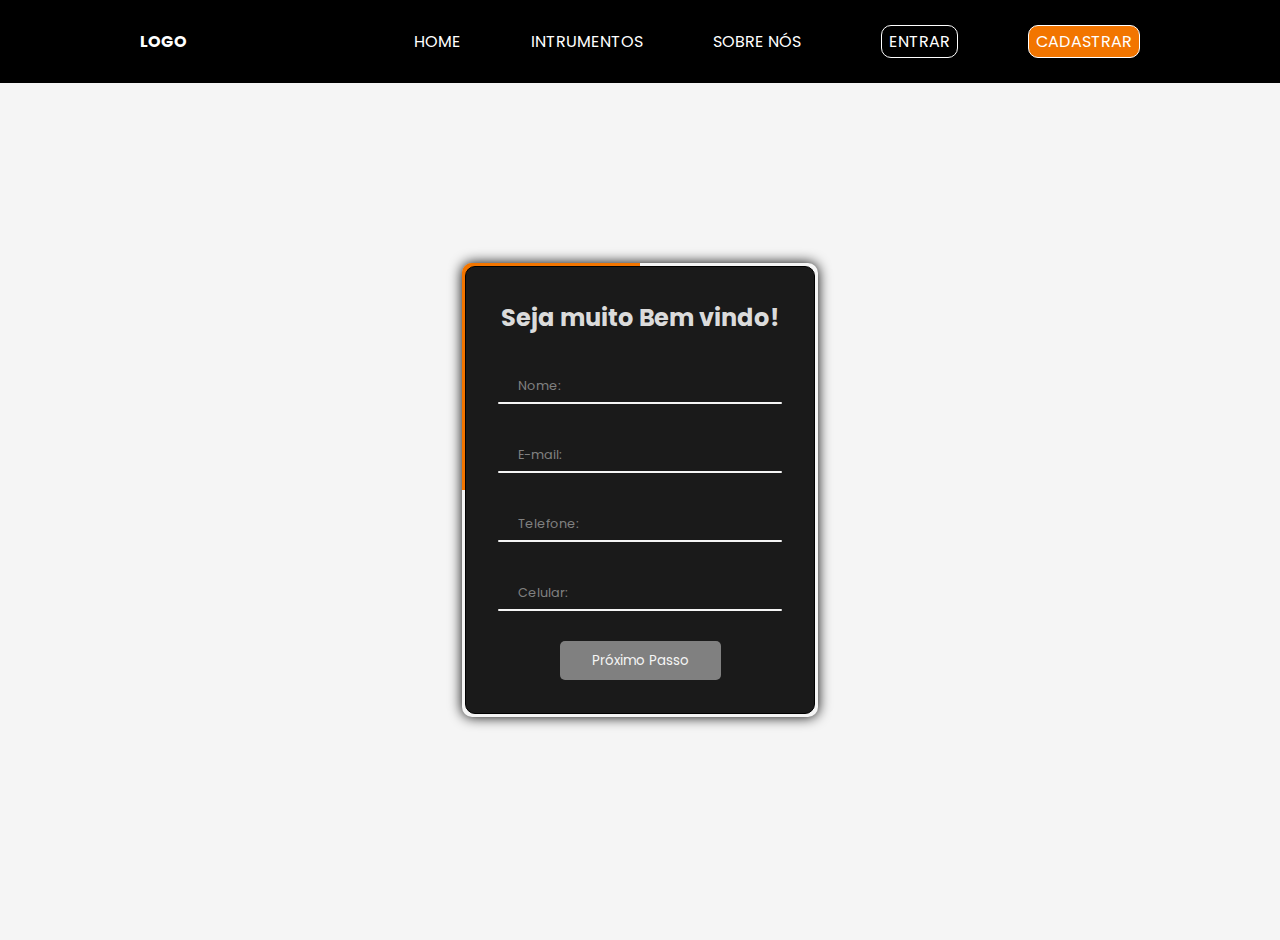
==== site/public/cadastrar.html @ 80ec1021 "Correção de nome de inputs" ====
<!DOCTYPE html>
<html lang="en">

<head>
    <meta charset="UTF-8">
    <meta http-equiv="X-UA-Compatible" content="IE=edge">
    <meta name="viewport" content="width=device-width, initial-scale=1.0">
    <title>Ryyhm - Cadastro</title>
    <link rel="stylesheet" href="css/style.css">
    <link rel="stylesheet" href="css/reset.css">
    <link rel="stylesheet" href="css/login.css">
    <link rel="stylesheet" href="css/cadastro.css">
    <style>
    </style>
</head>

<body>
    <!-- header -->
    <div class="header">
        <div class="container">
            <div class="logo">
                <h2>LOGO</h2>
            </div>
            <div class="navbar">
                <ul class="nav">
                    <li><a href="index.html">HOME</a></li>
                    <li><a href="instrumentos.html">INTRUMENTOS</a></li>
                    <li><a href="sobre-nos.html">SOBRE NÓS</a></li>
                </ul>
                <ul class="login">
                    <li><a href="login.html">ENTRAR</a></li>
                    <li class="active-login"><a href="cadastrar.html">CADASTRAR</a></li>
                </ul>
            </div>
        </div>
    </div>
    <!-- Fim do header -->

    <!-- Cadastro -->
    <section class="sec-login">
        <div class="content">
            <div class="effect-box">
                <div class="form">
                    <div class="form_orquestra" id="form_orquestra">
                        <h2>Seja muito Bem vindo!</h2>
                        <div class="form-box">
                            <input type="text" id="in_nome" required="required">
                            <span>Nome:</span>
                            <i></i>
                        </div>
                        <div class="form-box">
                            <input type="text" id="in_email" required="required">
                            <span>E-mail:</span>
                            <i></i>
                        </div>
                        <div class="form-box Telefone">
                            <input type="text" id="in_telefone" required="required">
                            <span>Telefone:</span>
                            <i></i>
                        </div>
                        <div class="form-box celular">
                            <input type="text" id="in_celular" required="required">
                            <span>Celular:</span>
                            <i></i>
                        </div>
                        <button onclick="Prox_passo()">Próximo Passo</button>
                    </div>
                    <div class="form_login" id="form_login">
                        <h2>Informações de Login</h2>
                        <div class="form-box">
                            <input type="text" id="in_login" required="required">
                            <span>Login:</span>
                            <i></i>
                        </div>
                        <div class="form-box">
                            <input type="password" id="in_senha" required="required">
                            <span>Senha:</span>
                            <i></i>
                        </div>
                        <div class="form-box">
                            <input type="text" id="in_confSenha" required="required">
                            <span>Confirmar Senha:</span>
                            <i></i>
                        </div>
                        <div class="login-button">
                            <button onclick="ant_passo()">Passo anterior</button>
                            <button onclick="">Cadastrar</button>
                        </div>
                    </div>
                </div>
            </div>
        </div>
    </section>
    <!-- FIM CADASTRO -->
</body>

</html>
<script>
    function Prox_passo() {
        form_orquestra.classList.add('sumir-esquerdo');
        setTimeout(() => {
            form_login.style.display = 'flex';
            form_orquestra.style.display = 'none';
            form_orquestra.classList.remove('sumir-esquerdo');
        }, "400")
    }
    function ant_passo() {
        form_login.classList.add('sumir-direito');
        setTimeout(() => {
            form_orquestra.style.display = 'flex';
            form_login.style.display = 'none';
            form_login.classList.remove('sumir-direito');
        }, "400")
    }
</script>
---- site/public/css/style.css ----
body {
    background-color: #F5F5F5;
}

.container {
    width: 80%;
    margin: 0 auto;
    display: flex;
    align-items: center;
    justify-content: space-between;
}

button {
    cursor: pointer;
    transition: 400ms;
}

button:hover,
button:focus {
    transform: scale(1.1, 1.1);
}

button:active {
    transform: scale(0.95, 0.95);
}

.active::after {
    content: '';
    width: 100%;
    height: 1px;
    display: block;
    background-color: aliceblue;
    transition: 0.4s;
}
/* --------- HEADER ----------- */
.header {
    background-color: #000;
    padding: 25px 15px;
    color: #fff;
    font-size: 0.8rem;
}

.navbar {
    display: flex;
    align-items: center;
}

.navbar ul {
    display: flex;
    column-gap: 70px;
    cursor: pointer;
}

.nav {
    margin-right: 80px;
}

.navbar .nav li::after {
    content: '';
    width: 0;
    height: 1px;
    display: block;
    background-color: aliceblue;
    transition: 0.4s;
}

/* TRANSIÇÃO NOS ITEMS DA NAVBAR */
.navbar .nav li:hover::after {
    width: 100%;
}

.login ul {
    display: flex;
    column-gap: 30px;
}

.login li {
    border: #fff 1px solid;
    border-radius: 10px;
    padding: 3px 7px;
    cursor: pointer;
    transition: 400ms;
}

.login li:hover {
    transform: scale(1.1, 1.1);
    transition: 400ms;
    background-color: #f27500;
}

.login li:active {
    transform: scale(0.95, 0.95);
}

/* --------- FIM DO HEADER ----------- */


/* --------- BANNER ----------- */
.banner {
    background-image: url('../assets/imgs/bg-home.png');
    height: 80vh;
    background-size: cover;
    color: #fff;
    width: 100%;
    display: flex;
}

.banner .container {
    height: 100%;
}

.banner .content-text {
    display: flex;
    flex-direction: column;
    height: 100%;
    align-items: flex-start;
    justify-content: center;
}

.banner h2 {
    font-size: 3.5rem;
    font-weight: 500;
}

.banner button {
    background-color: #f27500;
    width: max-content;
    padding: 10px;
    border-radius: 5px;
    color: #fff;
    margin-top: 1rem;
    font-size: 1rem;
    transition: 500ms;
}

/* --------- FIM DO BANNER ----------- */

/* --------- SALMOS ----------- */
.salmos {
    width: 100%;
    display: flex;
    justify-content: center;
}

.salmos .content {
    top: -40px;
    padding: 30px 10px;
    width: max-content;
    height: max-content;
    min-height: 100px;
    min-width: 400px;
    position: relative;
    box-shadow: 0px 1px 20px 0px rgb(0 0 0 / 82%);
    background-color: #fff;
    text-align: center;
}

.salmos .container {
    flex-direction: column;
}

.salmos h2 {
    font-size: 1.2rem;
    font-weight: 700;
}

.salmos p {
    margin-top: 12px;
    font-size: 1rem;
}

/* --------- FIM DO SALMOS ----------- */

/* --------- MUSICA ----------- */
.content-musica .container {
    margin-top: 40px;
    justify-content: center;
    flex-direction: column;

}

.content-musica .content-text {
    display: flex;
    flex-direction: column;
    justify-content: center;
    align-items: center;
    gap: 1rem;
    text-align: center;
}

.content-musica .content-text h2 {
    font-size: 3rem;
    font-weight: 400;
}

.content-musica .content-text p {
    width: 80%;
    line-height: 30px;
}

.music-cards {
    background-image: url('../assets/imgs/bg-music.png');
    background-size: cover;
}

.music-cards .container {
    flex-direction: row;
}

.music-img img {
    height: 560px;
}

.box-cards {
    position: relative;
    display: flex;
    flex-direction: column;
    justify-content: space-evenly;
    height: 600px;
    right: 25px;
}

.card {
    max-width: 360px;
    height: 110px;
    text-align: justify;
    padding: 3rem 1rem;
    background-color: #fff;
    border-radius: 10px;
    display: flex;
    flex-direction: column;
    justify-content: center;
    align-items: flex-start;
    gap: 5px;
    position: relative;
    box-shadow: rgba(0, 0, 0, 0.571) -3px 3px 10px 0px;
    transition: .5s;
    bottom: 0px;
}

.right {
    left: 80px;
}

.card h2 {
    color: #6FD6DC;
    text-transform: uppercase;
    letter-spacing: 2px;
    font-size: 1.1rem;
}
.card p {
    font-size: 0.9rem;
}
.card:hover {
    box-shadow: 0px 0px 13px 0px #6FD6DC;
    transition: 500ms;
    bottom: 10px;
}

/* --------- FIM MUSICA ----------- */

/* --------- O QUE É O RYTHM ----------- */
.rythm {
    padding: 60px 0;
    margin-top: 50px;
    background-color: #232323;

}

.rythm .container {
    flex-direction: column;
    align-items: flex-start;
}

.rythm .content-text {
    display: flex;
    flex-direction: column;
    height: 100%;
    justify-content: center;
    gap: 20px;
}

.rythm .content-text h2 {
    color: #f4c599;
    font-size: 2.5rem;
}

.rythm .content-text p {
    color: #F5F5F5;
    font-size: 1.3rem;
}

.rythm button {
    margin-top: 30px;
    background-color: #f4c599;
    padding: 10px;
    font-size: 1.1rem;
    transition: 500ms;
}

/* --------- FIM RYTHM ----------- */

/* --------- A MAIOR ORQUESTRA ----------- */
.maior-orquestra {
    margin-top: 80px;
}

.maior-orquestra .content {
    display: flex;
    align-items: center;
    justify-content: center;
    text-align: center;
    flex-direction: column;
}

.maior-orquestra .content-title {
    margin: 30px 0 20px 0;
}

.maior-orquestra .content-title h2 {
    font-size: 2rem;
    font-weight: 300;
    letter-spacing: 2px;

}

.maior-orquestra .content-title h1 {
    font-weight: 900;
    font-size: 4rem;
    letter-spacing: 10px;
}

.maior-orquestra .content-text {
    display: flex;
    flex-direction: column;
    justify-content: center;
    align-items: center;
    gap: 1rem;
    text-align: center;
}

.maior-orquestra .content-text p {
    width: 80%;
    line-height: 30px;
}

.maior-orquestra .maior-video {
    margin-top: 40px;
}

/* --------- FIM A MAIOR ORQUESTRA ----------- */


/* --------- INSTRUMENTOS----------- */
.instrumentos {
    background-image: url('../assets/imgs/bg-instruments.png');
    background-size: cover;
    margin-top: 50px;
    height: 90vh;
    display: flex;
    justify-content: space-between;
}

.instrumentos .container {
    flex-direction: column;
    align-items: flex-end;
    height: 100%;

}

.instrumentos .content {
    display: flex;
    align-items: center;
    flex-direction: column;
    justify-content: space-evenly;
    padding: 10px 20px;
    height: 100%;
}

.instrumentos h2 {
    font-size: 3rem;
    font-weight: 500;
    width: 300px;
    color: #F5F5F5;
}

.instrumentos .emojis {
    display: flex;
    align-items: center;
    column-gap: 30px;
}

.instrumentos .emoji {
    background-color: #f27500;
    width: 80px;
    height: 80px;
    display: flex;
    align-items: center;
    justify-content: center;
    bottom: 0px;
    transition: 500ms;
}

.instrumentos .emoji:hover {
    transition: 500ms;
    bottom: 100px;
    transform: scale(1.1, 1.1);

}

.instrumentos img {
    height: 60px;
}

.instrumentos-button {
    width: max-content;
    height: 100%;
    display: flex;
    align-items: flex-end;
    justify-content: end;
}

.instrumentos button {
    position: relative;
    background-color: #6FD6DC;
    border-radius: 10px;
    padding: 25px;
    font-size: 1.5rem;
    transition: 500ms;
    width: max-content;
    bottom: 10px;
    left: 30px;
}

/* --------- FIM INSTRUMENTOS----------- */

footer {
    height: 350px;
    background-color: #000;
}
---- site/public/css/login.css ----
body {
    overflow: hidden
}

.active-login {
    background-color: #f27500;
}

.sec-login {
    z-index: -1;
    position: absolute;
    top: 0;
    height: 100vh;
    width: 100vw;
    background-image: url("../assets/imgs/bg-login.png");
    background-size: cover;
    background-position:  0 -10px;
}

.content {
    height: 100%;
    width: 100%;
    display: flex;
    align-items: center;
    justify-content: center;
}

.effect-box {
    padding: 3px;
    border-radius: 10px;
    position: relative;
    overflow: hidden;
    display: flex;
    align-items: center;
    justify-content: center;
    transition: 500ms all;
    box-shadow: 0px 0px 13px 0px #000;
}


.effect-box::before {
    content: '';
    width: 100%;
    height: 100%;
    position: absolute;
    background: #f27500;
    top: -50%;
    left: -50%;
    transform-origin: bottom right;
    animation: animate-form 5s linear infinite;
}

.effect-box::after {
    content: '';
    width: 100%;
    height: 100%;
    position: absolute;
    background: #f27500;
    top: -50%;
    left: -50%;
    transform-origin: bottom right;
    animation: animate-form 5s linear infinite;
    animation-delay: -2.5s;
}

@keyframes animate-form {
    0% {
        transform: rotate(0deg)
    }

    100% {
        transform: rotate(360deg)
    }
}

.form {
    z-index: 9;
    padding: 2rem;
    background-color: #1a1a1a;
    display: flex;
    align-items: center;
    justify-content: center;
    flex-direction: column;
    border-radius: 10px;
    gap: 0.5rem;
    border: 1.5px solid #000;
}

.form h2 {
    font-size: 1.5rem;
    color: #dbdbdb;
}

.form-box {
    width: 100%;
    font-size: 1.1rem;
    position: relative;
    margin-top: 35px;
}



.form-box input {
    font-size: 0.75em;
    width: 100%;
    padding: 7px 20px 7px;
    position: relative;
    width: 100%;
    background: transparent;
    border: none;
    outline: none;
    color: #f5f5f5;
    z-index: 10;
}

.form-box span {
    position: absolute;
    left: 0;
    padding: 7px 20px;
    color: #808080;
    pointer-events: none;
    transition: 0.5s;
    font-size: 0.8rem;
}

.form-box input:valid~span,
.form-box input:focus~span {
    color: #f5f5f5;
    transform: translateY(-35px);
    font-size: 0.75em;
    font-weight: 500;
}

.form-box i {
    position: absolute;
    left: 0;
    bottom: 0;
    width: 100%;
    height: 2px;
    background: #f5f5f5;
    border-radius: 4px;
    transition: 0.5s;
    pointer-events: none;
    z-index: 9;
}

.form-box input:valid~i,
.form-box input:focus~i {
    background-color: transparent;
    height: 37px;
    border: 2px solid #f5f5f5;
    border-radius: 5px;
}

.form button {
    background-color: #808080;
    color: #f5f5f5;
    padding: 0.6rem 2rem;
    border-radius: 5px;
    margin-top: 20px;
    transition: 400ms;
    margin-top: 30px;
}

.form button:hover,
.form button:focus {
    background-color: #f27500;
    color: #f5f5f5;
}
---- site/public/css/cadastro.css ----
.content {
    margin-top: 40px;
}

.form {
    min-width: 350px;
    max-width: 350px;
    min-height: 448.85px;
}



.form_orquestra {
    display: flex;
    flex-direction: row;
    flex-wrap: wrap;
    column-gap: 30px;
    justify-content: center;
    animation: aparecer-esquerdo 400ms ease;
}

.form_login {
    height: 100%;
    display: none;
    flex-direction: column;
    animation: aparecer-direito 400ms ease;
    justify-content: space-around;
}

.login-button {
    display: flex;
    align-items: center;
    justify-content: space-between;
}

.login-button button {
    padding: 0.6rem 1rem;
}

.sumir-direito {
    animation: sumir-direito 400ms ease;
}

.sumir-esquerdo {
    animation: sumir-esquerdo 400ms ease;
}

@keyframes sumir-direito {
    0% {
        transform: translateX(0%);
    }

    100% {
        transform: translateX(200%);

    }
}

@keyframes sumir-esquerdo {
    0% {
        transform: translateX(0%);
    }

    100% {
        transform: translateX(-200%);

    }
}

@keyframes aparecer-direito {
    0% {
        transform: translateX(110%);
    }
}

@keyframes aparecer-esquerdo {
    0% {
        transform: translateX(-110%);
    }
}
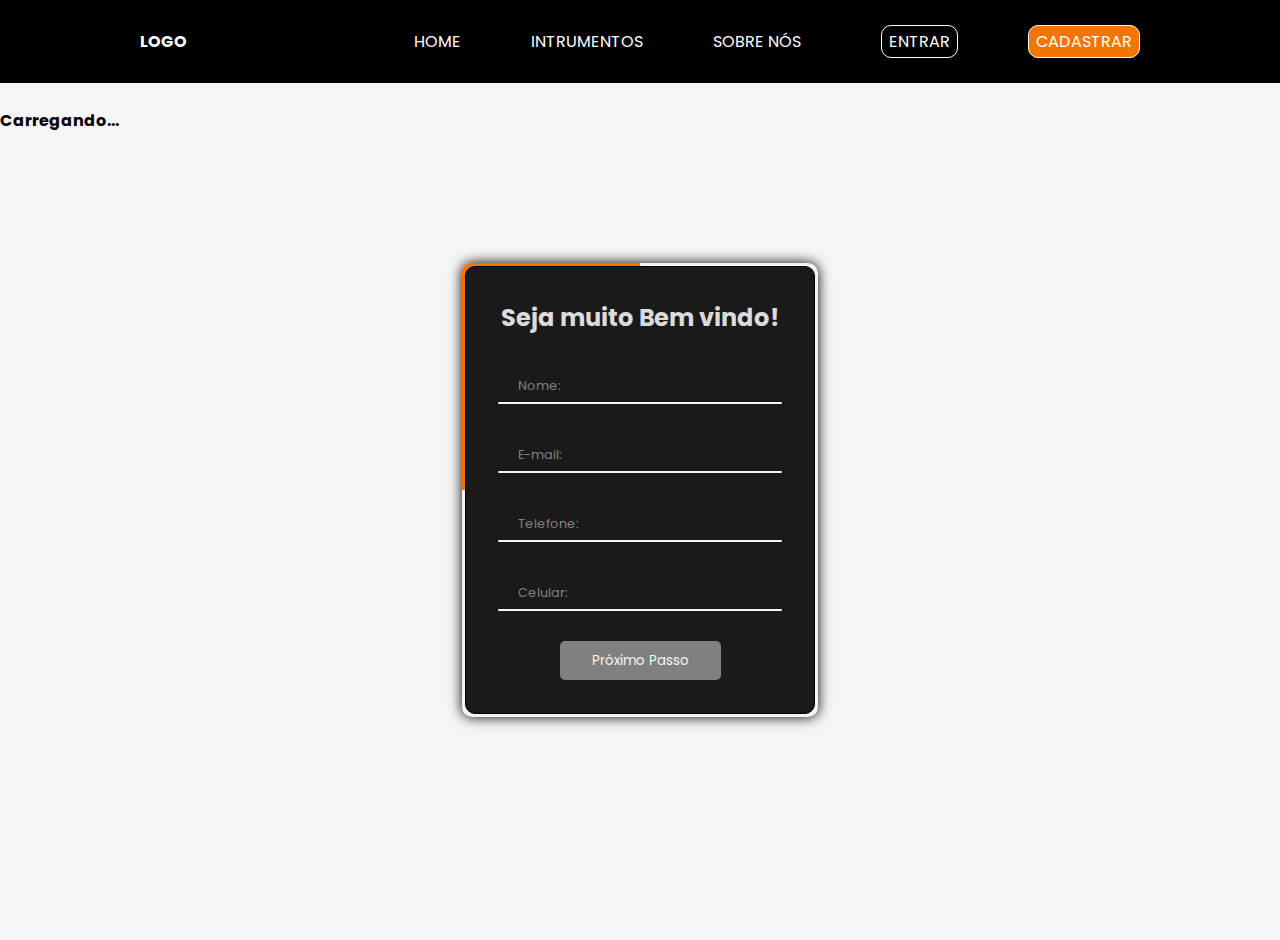
==== commit 4a5a2b56: "correcão de bugs e arquivos js" ====
--- a/site/public/cadastrar.html
+++ b/site/public/cadastrar.html
@@ -92,24 +92,19 @@
         </div>
     </section>
     <!-- FIM CADASTRO -->
+    
+    <!-- loading-gif -->
+    <div class="loading-gif">
+        <div class="gif">
+            <img class="gif-sax" src="./assets/imgs/sax.svg" height="100px" alt="">
+            <img class="gif-nota1" src="./assets/imgs/nota.svg" height="50px" alt="">
+            <img class="gif-nota2" src="./assets/imgs/nota.svg" height="50px" alt="">
+            <img class="gif-nota3" src="./assets/imgs/nota.svg" height="50px" alt="">
+        </div>
+        <h2>Carregando...</h2>
+    </div>
+    <!-- Fim loading-gif -->
 </body>
 
 </html>
-<script>
-    function Prox_passo() {
-        form_orquestra.classList.add('sumir-esquerdo');
-        setTimeout(() => {
-            form_login.style.display = 'flex';
-            form_orquestra.style.display = 'none';
-            form_orquestra.classList.remove('sumir-esquerdo');
-        }, "400")
-    }
-    function ant_passo() {
-        form_login.classList.add('sumir-direito');
-        setTimeout(() => {
-            form_orquestra.style.display = 'flex';
-            form_login.style.display = 'none';
-            form_login.classList.remove('sumir-direito');
-        }, "400")
-    }
-</script>+<script src="js/cadastro.js"></script>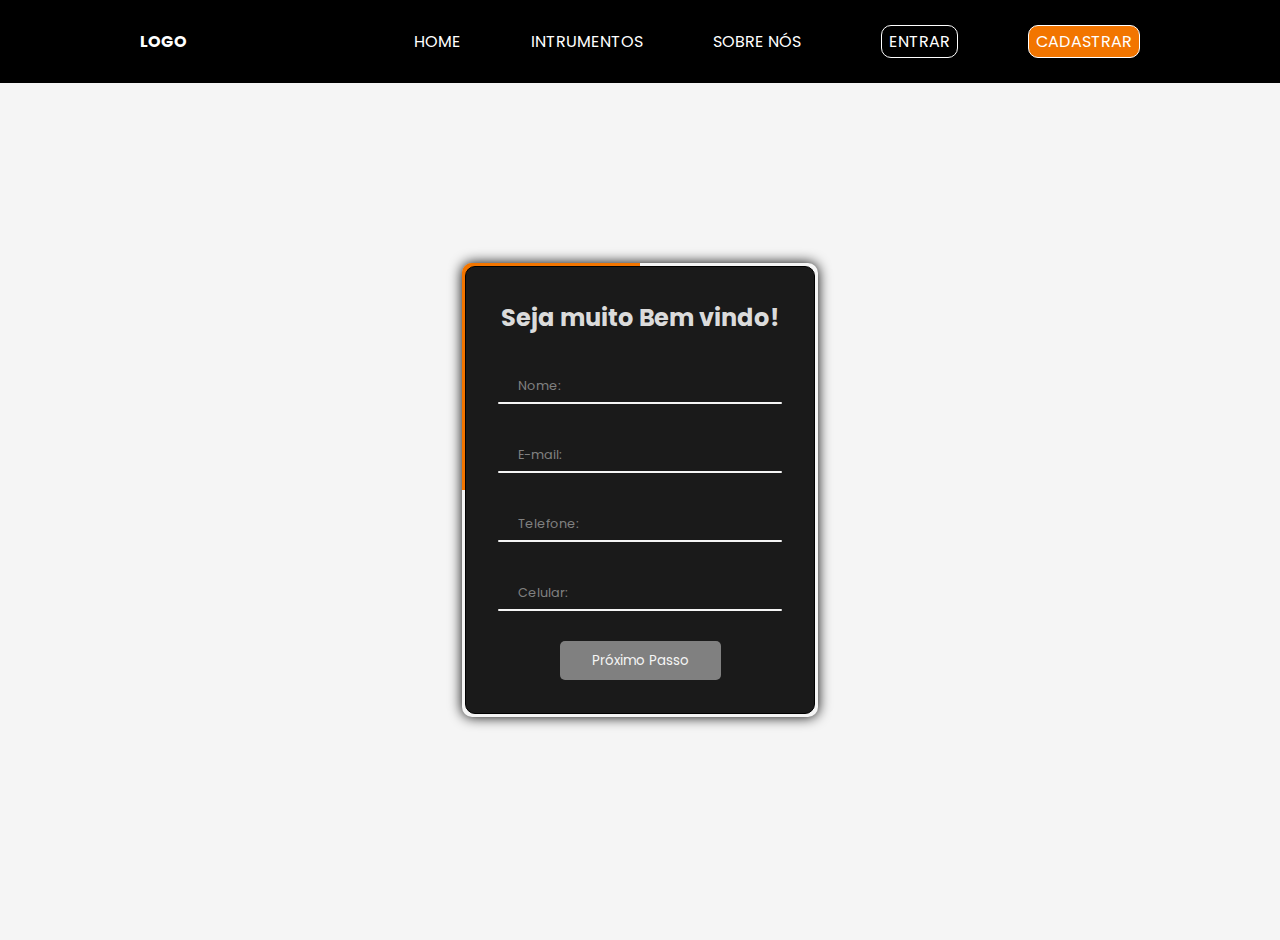
==== commit 5935fce4: "Relizando Cadastro e Login" ====
--- a/site/public/cadastrar.html
+++ b/site/public/cadastrar.html
@@ -10,8 +10,6 @@
     <link rel="stylesheet" href="css/reset.css">
     <link rel="stylesheet" href="css/login.css">
     <link rel="stylesheet" href="css/cadastro.css">
-    <style>
-    </style>
 </head>
 
 <body>
@@ -63,7 +61,7 @@
                             <span>Celular:</span>
                             <i></i>
                         </div>
-                        <button onclick="Prox_passo()">Próximo Passo</button>
+                        <button id="btn_proxPasso" onclick="Prox_passo()">Próximo Passo</button>
                     </div>
                     <div class="form_login" id="form_login">
                         <h2>Informações de Login</h2>
@@ -78,13 +76,13 @@
                             <i></i>
                         </div>
                         <div class="form-box">
-                            <input type="text" id="in_confSenha" required="required">
+                            <input type="password" id="in_confSenha" required="required">
                             <span>Confirmar Senha:</span>
                             <i></i>
                         </div>
                         <div class="login-button">
                             <button onclick="ant_passo()">Passo anterior</button>
-                            <button onclick="">Cadastrar</button>
+                            <button onclick="cadastrar()">Cadastrar</button>
                         </div>
                     </div>
                 </div>
@@ -92,19 +90,29 @@
         </div>
     </section>
     <!-- FIM CADASTRO -->
-    
+
+
     <!-- loading-gif -->
-    <div class="loading-gif">
+    <div class="loading-gif" id="loading_gif">
         <div class="gif">
             <img class="gif-sax" src="./assets/imgs/sax.svg" height="100px" alt="">
             <img class="gif-nota1" src="./assets/imgs/nota.svg" height="50px" alt="">
             <img class="gif-nota2" src="./assets/imgs/nota.svg" height="50px" alt="">
             <img class="gif-nota3" src="./assets/imgs/nota.svg" height="50px" alt="">
         </div>
-        <h2>Carregando...</h2>
+        <h2>Cadastrando...</h2>
     </div>
     <!-- Fim loading-gif -->
+
+    <!-- card -->
+    <div class="msgCard" id="div_card">
+        <div class="mensagem">
+            <span id="mensagem_erro"></span>
+        </div>
+    </div>
+    <!-- Fim card -->
 </body>
 
 </html>
+<script src="js/funcoes.js"></script>
 <script src="js/cadastro.js"></script>--- a/site/public/css/style.css
+++ b/site/public/css/style.css
@@ -32,6 +32,7 @@
     background-color: aliceblue;
     transition: 0.4s;
 }
+
 /* --------- HEADER ----------- */
 .header {
     background-color: #000;
@@ -248,9 +249,11 @@
     letter-spacing: 2px;
     font-size: 1.1rem;
 }
+
 .card p {
     font-size: 0.9rem;
 }
+
 .card:hover {
     box-shadow: 0px 0px 13px 0px #6FD6DC;
     transition: 500ms;
@@ -437,4 +440,127 @@
 footer {
     height: 350px;
     background-color: #000;
-}+}
+
+/* ---------- loading-gif ----------- */
+.loading-gif {
+    display: none;
+    background-color: rgba(0, 0, 0, 0.735);
+    height: 100vh;
+    width: 100vw;
+    position: fixed;
+    z-index: 100;
+    justify-content: center;
+    align-items: center;
+    flex-direction: column;
+}
+
+.gif {
+    display: flex;
+    align-items: center;
+    justify-content: center;
+}
+
+.gif-nota1 {
+    animation: gif-notas 1.5s ease-in-out infinite;
+}
+
+.gif-nota2 {
+    animation: gif-notas 1.5s ease-in-out infinite;
+    animation-delay: 0.15s;
+}
+
+.gif-nota3 {
+    animation: gif-notas 1.5s ease-in-out infinite;
+    animation-delay: 0.3s;
+}
+
+@keyframes gif-notas {
+    0% {
+        transform: translateY(-10px);
+    }
+
+    50% {
+        transform: translateY(10px);
+    }
+
+    100% {
+        transform: translateY(-10px);
+    }
+}
+
+.gif-sax {
+    animation: gif-sax 1.5s ease-in-out infinite;
+
+}
+
+@keyframes gif-sax {
+    0% {
+        transform: rotate(-10deg);
+    }
+
+    50% {
+        transform: rotate(10deg);
+    }
+
+    100% {
+        transform: rotate(-10deg);
+    }
+}
+
+.loading-gif h2 {
+    font-weight: 800;
+    font-size: 2rem;
+    color: #fff;
+    animation: gif-h2 2s ease-in-out infinite;
+}
+
+@keyframes gif-h2 {
+    0% {
+        transform: scale(1);
+    }
+
+    50% {
+        transform: scale(1.07);
+    }
+
+    100% {
+        transform: scale(1);
+    }
+}
+
+/* ---------- FIM loading-gif ----------- */
+
+/* ----------- card --------- */
+.msgCard {
+    display: none;
+    position: absolute;
+    z-index: 999;
+    justify-content: center;
+    height: 100vh;
+    width: 100vw;
+}
+
+.mensagem {
+    padding: 1rem 2rem;
+    background-color: #232323;
+    border: #f27500 2px solid;
+    color: #fff;
+    max-width: 360px;
+    height: max-content;
+    box-shadow: 0px 0px 10px 0px #f27500;
+    border-radius: 7px;
+    animation: surgir-card 500ms;
+}
+
+@keyframes surgir-card {
+    0% {
+        transform: translateY(-200%)
+    }
+
+    100% {
+        transform: translateY(0)
+    }
+}
+
+/* ----------- Fim card --------- */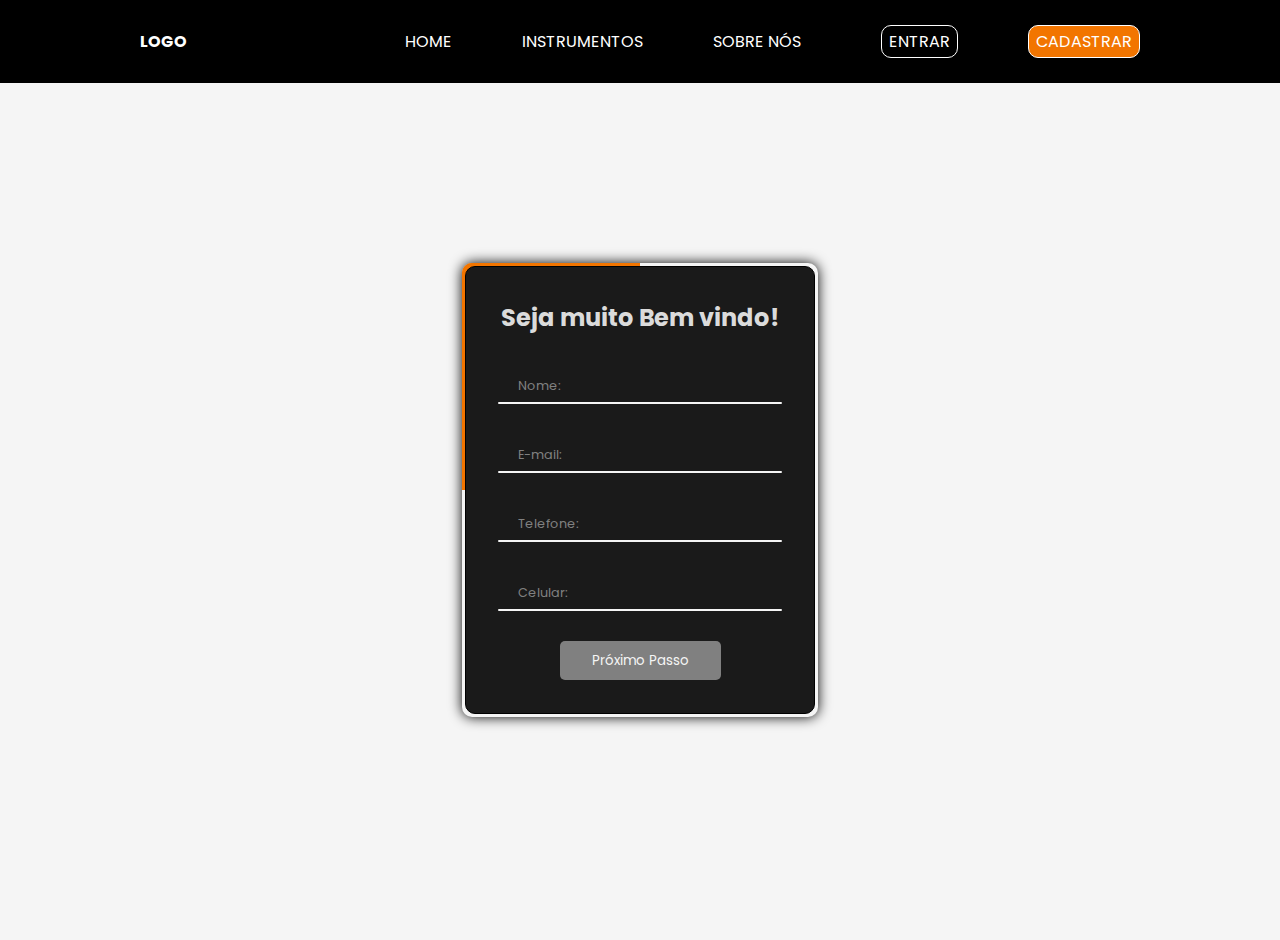
==== commit 146e522b: "Arrumando nome INTRUMENTO" ====
--- a/site/public/cadastrar.html
+++ b/site/public/cadastrar.html
@@ -22,7 +22,7 @@
             <div class="navbar">
                 <ul class="nav">
                     <li><a href="index.html">HOME</a></li>
-                    <li><a href="instrumentos.html">INTRUMENTOS</a></li>
+                    <li><a href="instrumentos.html">INSTRUMENTOS</a></li>
                     <li><a href="sobre-nos.html">SOBRE NÓS</a></li>
                 </ul>
                 <ul class="login">
@@ -42,22 +42,22 @@
                     <div class="form_orquestra" id="form_orquestra">
                         <h2>Seja muito Bem vindo!</h2>
                         <div class="form-box">
-                            <input type="text" id="in_nome" required="required">
+                            <input type="text" id="in_nome" maxlength="45" required="required">
                             <span>Nome:</span>
                             <i></i>
                         </div>
                         <div class="form-box">
-                            <input type="text" id="in_email" required="required">
+                            <input type="text" id="in_email" maxlength="45" required="required">
                             <span>E-mail:</span>
                             <i></i>
                         </div>
                         <div class="form-box Telefone">
-                            <input type="text" id="in_telefone" required="required">
+                            <input type="text" id="in_telefone" maxlength="11" required="required">
                             <span>Telefone:</span>
                             <i></i>
                         </div>
                         <div class="form-box celular">
-                            <input type="text" id="in_celular" required="required">
+                            <input type="text" id="in_celular" maxlength="11" required="required">
                             <span>Celular:</span>
                             <i></i>
                         </div>
@@ -66,12 +66,12 @@
                     <div class="form_login" id="form_login">
                         <h2>Informações de Login</h2>
                         <div class="form-box">
-                            <input type="text" id="in_login" required="required">
+                            <input type="text" id="in_login" maxlength="45" required="required">
                             <span>Login:</span>
                             <i></i>
                         </div>
                         <div class="form-box">
-                            <input type="password" id="in_senha" required="required">
+                            <input type="password" id="in_senha" maxlength="45" required="required">
                             <span>Senha:</span>
                             <i></i>
                         </div>
--- a/site/public/css/style.css
+++ b/site/public/css/style.css
@@ -448,6 +448,7 @@
     background-color: rgba(0, 0, 0, 0.735);
     height: 100vh;
     width: 100vw;
+    top: 0;
     position: fixed;
     z-index: 100;
     justify-content: center;
@@ -534,7 +535,8 @@
 /* ----------- card --------- */
 .msgCard {
     display: none;
-    position: absolute;
+    top: 10%;
+    position: fixed;
     z-index: 999;
     justify-content: center;
     height: 100vh;
@@ -563,4 +565,71 @@
     }
 }
 
-/* ----------- Fim card --------- */+/* ----------- Fim card --------- */
+
+
+/* --------- MENU ---------- */
+.menu {
+    position: fixed;
+    left: 0;
+    display: flex;
+    width: 24%;
+    height: 100%;
+    left: 0;
+    background-color: #000;
+    border-right: #f27500 7px solid;
+}
+
+.menu .container {
+    flex-direction: column;
+    justify-content: space-between;
+    color: #dbdbdb;
+    padding: 4rem 0;
+}
+
+.bem-vindo {
+    display: flex;
+    flex-direction: column;
+    align-items: center;
+    justify-content: center;
+    margin-top: 1rem;
+}
+
+.bem-vindo span {
+    font-size: 1.2rem;
+    font-weight: 700;
+    color: #f27500;
+}
+
+.lista li {
+    margin: 1rem 0;
+    text-align: center;
+    padding: 0.5rem 1rem;
+    border-radius: 10px;
+    cursor: pointer;
+    border: #dbdbdb 2px solid;
+}
+
+.lista li:hover {
+    transform: scale(1.1, 1.1);
+    transition: 400ms;
+    background-color: #f27500;
+}
+
+.lista li:active {
+    transform: scale(0.95, 0.95);
+}
+
+.sair {
+    color: #dbdbdb;
+    font-size: 1rem;
+    background-color: #d10202;
+    padding: 0.7rem 2rem;
+    border-radius: 10px;
+}
+
+.active-menu {
+    background-color: #f27500;
+}
+
+/* --------- FIM MENU ---------- */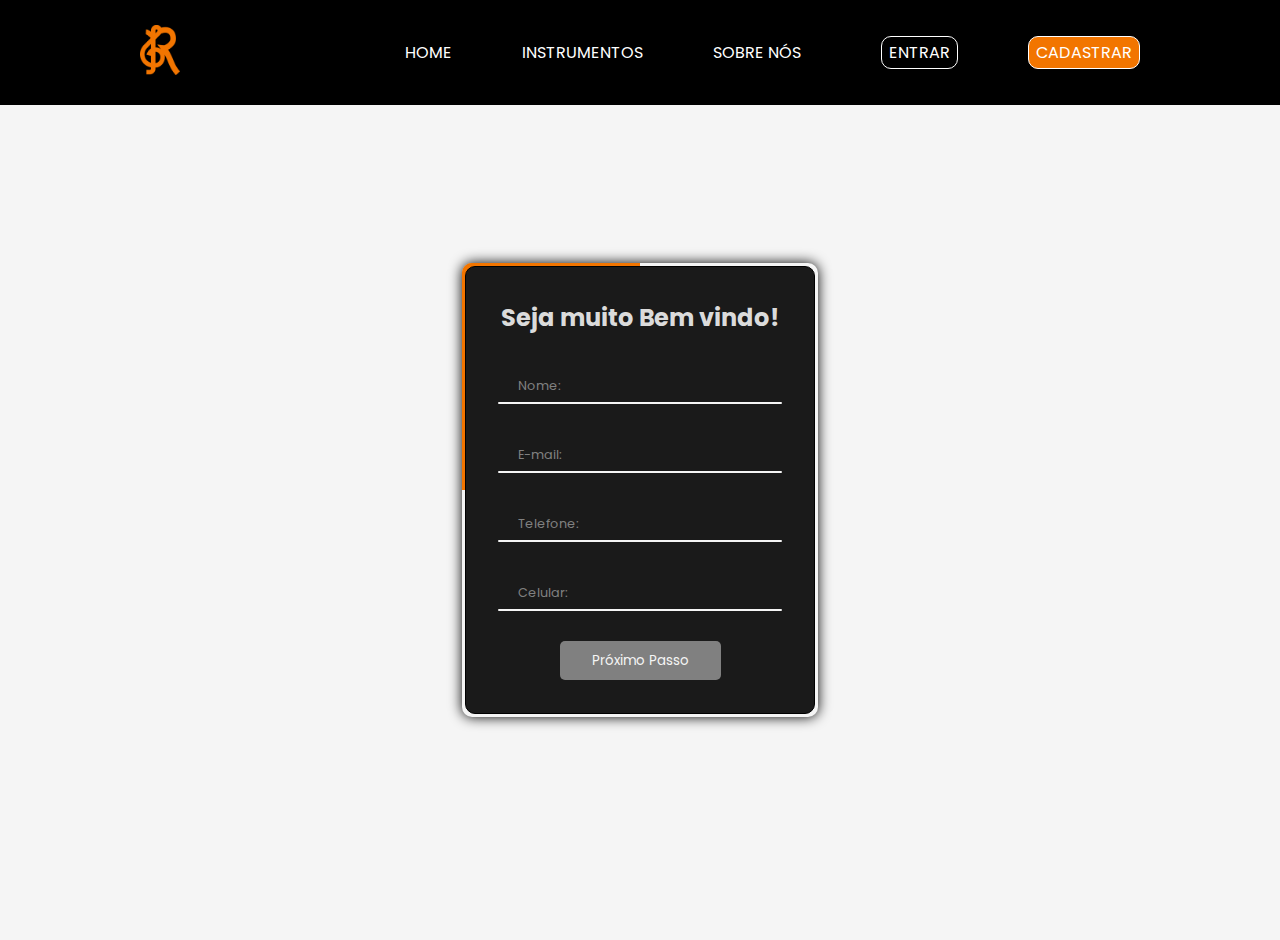
==== commit 5ee5a61a: "Adicionando logo e cor graficos" ====
--- a/site/public/cadastrar.html
+++ b/site/public/cadastrar.html
@@ -17,7 +17,7 @@
     <div class="header">
         <div class="container">
             <div class="logo">
-                <h2>LOGO</h2>
+                <img src="./assets/imgs/logo.png" height="50px" alt="">
             </div>
             <div class="navbar">
                 <ul class="nav">
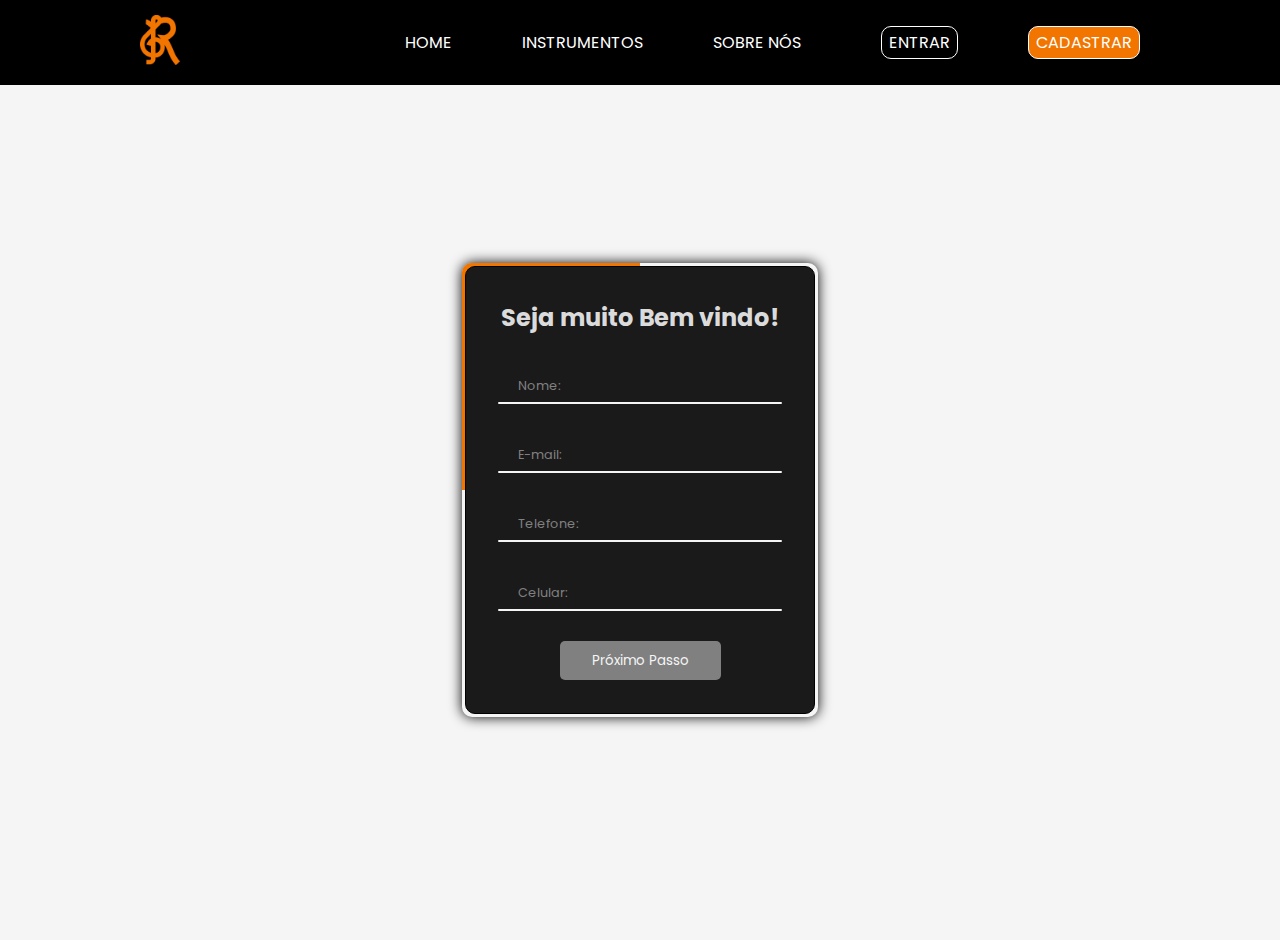
==== commit 8e561255: "Rythm escrito errado" ====
--- a/site/public/cadastrar.html
+++ b/site/public/cadastrar.html
@@ -5,7 +5,8 @@
     <meta charset="UTF-8">
     <meta http-equiv="X-UA-Compatible" content="IE=edge">
     <meta name="viewport" content="width=device-width, initial-scale=1.0">
-    <title>Ryyhm - Cadastro</title>
+    <title>Rythm - Cadastro</title>
+    <link rel="icon" type="imagem/png" href="./assets/imgs/logo.png">
     <link rel="stylesheet" href="css/style.css">
     <link rel="stylesheet" href="css/reset.css">
     <link rel="stylesheet" href="css/login.css">
--- a/site/public/css/style.css
+++ b/site/public/css/style.css
@@ -36,7 +36,7 @@
 /* --------- HEADER ----------- */
 .header {
     background-color: #000;
-    padding: 25px 15px;
+    padding: 15px 15px;
     color: #fff;
     font-size: 0.8rem;
 }
@@ -50,10 +50,15 @@
     display: flex;
     column-gap: 70px;
     cursor: pointer;
+    align-items: center;
 }
 
 .nav {
     margin-right: 80px;
+}
+
+.nav li {
+    height: max-content;
 }
 
 .navbar .nav li::after {
@@ -427,20 +432,91 @@
     position: relative;
     background-color: #6FD6DC;
     border-radius: 10px;
-    padding: 25px;
+    padding: 15px;
     font-size: 1.5rem;
     transition: 500ms;
     width: max-content;
-    bottom: 10px;
-    left: 30px;
+    bottom: 90px;
+    left: 50px;
 }
 
 /* --------- FIM INSTRUMENTOS----------- */
 
+
+/* --------- FOOTER ----------- */
 footer {
-    height: 350px;
     background-color: #000;
-}
+    padding: 20px 0;
+}
+
+footer * {
+    color: #fff;
+}
+
+.content-footer {
+    margin: auto;
+    width: 60%;
+    display: flex;
+    justify-content: space-around;
+    align-items: center;
+    height: 250px;
+}
+
+.footer-logo {
+    width: 33%;
+    display: flex;
+    justify-content: center;
+    align-items: center;
+}
+
+.footer-logo img {
+    width: 90px;
+}
+
+.footer-links {
+    display: flex;
+    align-items: flex-start;
+    justify-content: space-around;
+    width: 66%;
+}
+
+.footer-navegar h2,
+.footer-entrar h2 {
+    font-size: 1.5em;
+    margin-bottom: 10px;
+    text-align: center;
+}
+
+.footer-navegar li,
+.footer-entrar li {
+    margin-bottom: 8px;
+    font-size: 0.90em;
+    transition: 400ms;
+}
+
+.footer-navegar li:hover,
+.footer-entrar li:hover {
+    transform: scale(1.07);
+    color: #f27500;
+}
+
+.footer-active {
+    color: #f27500;
+}
+
+.footer-navegar li:active,
+.footer-entrar li:active {
+    transform: scale(0.95, 0.95);
+}
+
+
+.direitos p {
+    font-size: 0.80em;
+    text-align: center;
+}
+
+/* --------- FIM FOOTER ----------- */
+
 
 /* ---------- loading-gif ----------- */
 .loading-gif {
